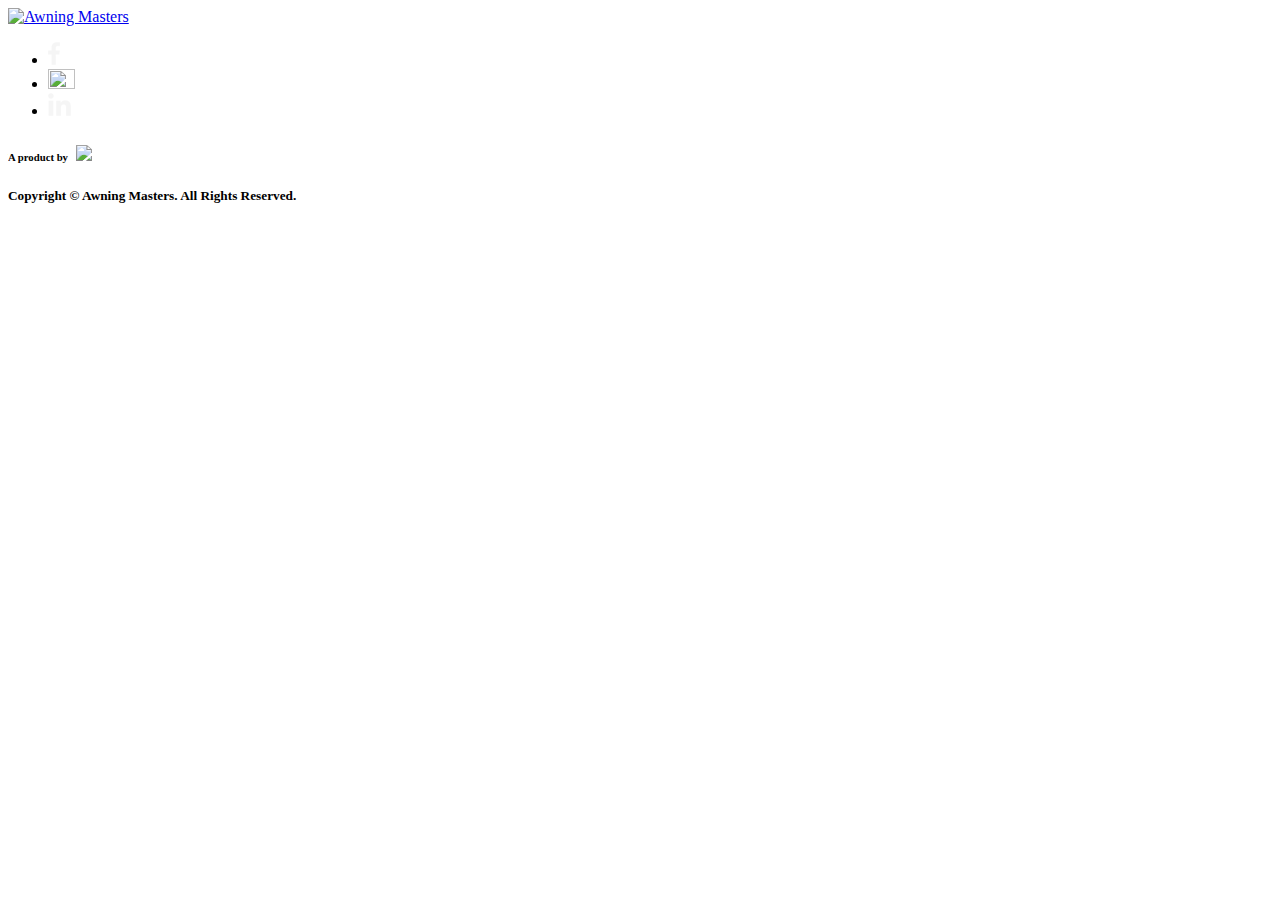
==== footer.html @ aab08e67 "added gallery" ====
<!doctype html>
<html>

<head>
</head>
	<body>
		<footer class="footer-section">
			<div class="container">
			<div class="row">
				<div class="col-lg-3 col-md-3 col-sm-3 col-xs-12 footer-text-center">
					<a href="index-2.html" onclick=backTomain()><img class="mainLogo footer-logo" src="images/pitch-logo.svg" alt="Awning Masters">
					</a>
					<br>
					<!-- <ul class="presentation-links list-unstyled">
						<li><a>Get quotes</a></li>
						<li><a>Get results</a></li>
					</ul> -->
					<ul class="list-inline social-links">
						<li><a href="https://www.facebook.com/"><img src="images/facebooklogo.png" width="12" height="23"></a></li>
						<li><a href="https://twitter.com/"><img src="images/twitterlogo.png" width="27" height="20"></a></li>
						<li><a href="https://www.linkedin.com/company/"><img src="images/linkedinlogo.png" width="23" height="23"></a></li>
					</ul>
				</div>

				<!-- <div class="col-lg-2 col-md-2 col-sm-2 col-xs-12 footer-text-center">
				 <h3 class="text-uppercase">Solutions</h3>
				 <ul class="list-unstyled soln-links">
					 <li> <a href="sales.html">Team </a></li>
					 
					 <li> <a href="agencies.html">Clients</a></li>
				 </ul>
				</div> -->

				
		<!-- 		<div class="col-lg-2 col-md-2 col-sm-2 col-xs-12 footer-text-center">
				<h3 class="text-uppercase">company</h3>
				<ul class="list-unstyled soln-links">
					<li><a href="pricing.html">Pricing</a></li>
					<li><a href="services.html">Services</a></li>
					<li> <a data-toggle="modal" data-target="#myContactModal">Contact Us</a> </li>
					
					</ul>
				</div>
 -->
				

			</div>
			</div>
		</footer>
		<footer class="thin-footer">
            <div class="container">
                <section class="left-cont">
                  <h6>A product by &nbsp; <img src="images/.png"></h6>
                </section>
                <section class="right-cont">
                  <h5>Copyright © Awning Masters. All Rights Reserved.</h5>
                </section>
            </div>
        </footer>
	</body>

</html>
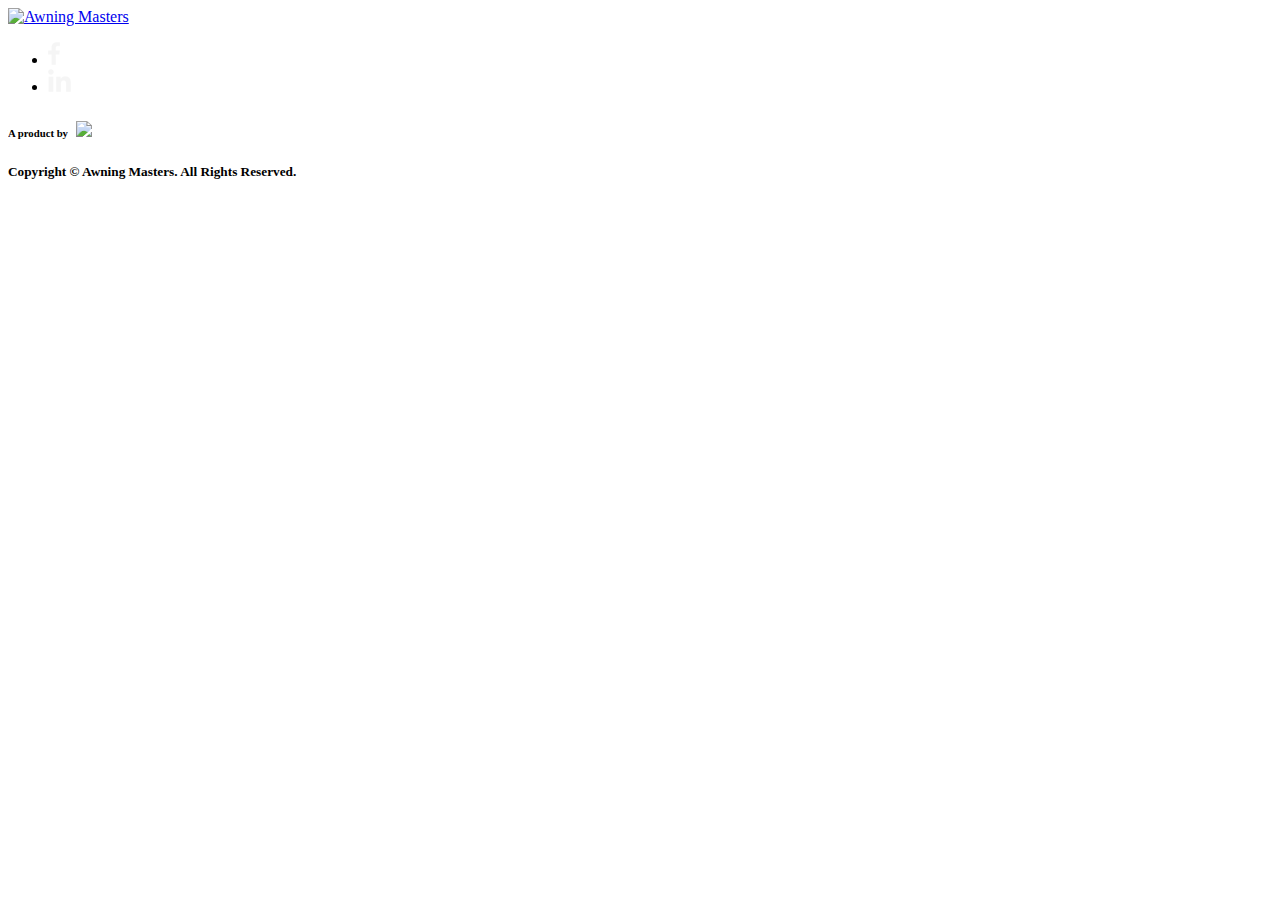
==== commit 76d84c8c: "updating gallery" ====
--- a/footer.html
+++ b/footer.html
@@ -17,7 +17,7 @@
 					</ul> -->
 					<ul class="list-inline social-links">
 						<li><a href="https://www.facebook.com/"><img src="images/facebooklogo.png" width="12" height="23"></a></li>
-						<li><a href="https://twitter.com/"><img src="images/twitterlogo.png" width="27" height="20"></a></li>
+						
 						<li><a href="https://www.linkedin.com/company/"><img src="images/linkedinlogo.png" width="23" height="23"></a></li>
 					</ul>
 				</div>
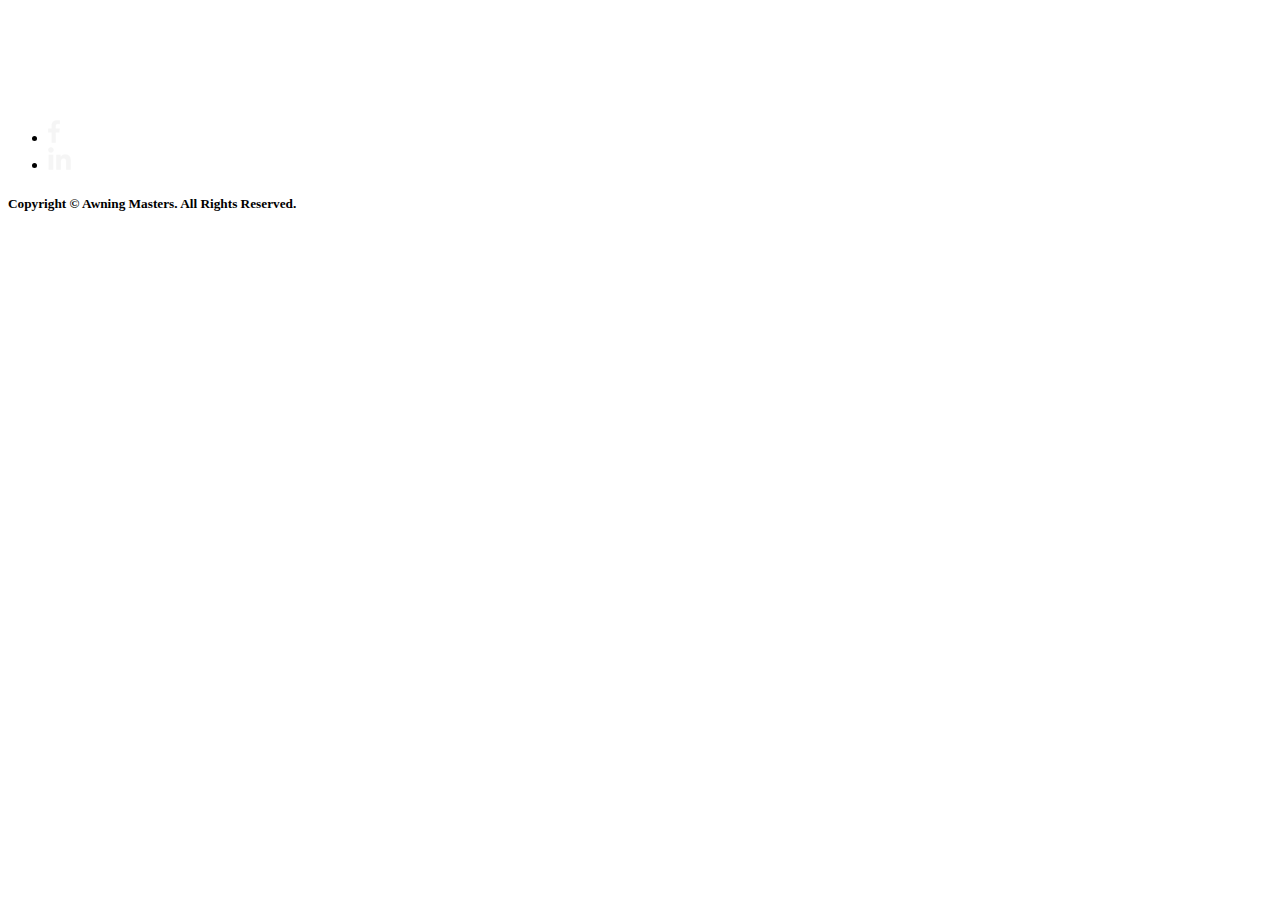
==== commit 67e6e528: "asdas" ====
--- a/footer.html
+++ b/footer.html
@@ -8,7 +8,8 @@
 			<div class="container">
 			<div class="row">
 				<div class="col-lg-3 col-md-3 col-sm-3 col-xs-12 footer-text-center">
-					<a href="index-2.html" onclick=backTomain()><img class="mainLogo footer-logo" src="images/pitch-logo.svg" alt="Awning Masters">
+					<p style="color: white;">Email: contact@awningmasters.in</p>
+					<a href="index.html" onclick=backTomain()><img class="mainLogo footer-logo" src="images/white-logo.png" alt="Awning Masters">
 					</a>
 					<br>
 					<!-- <ul class="presentation-links list-unstyled">
@@ -49,10 +50,8 @@
 		</footer>
 		<footer class="thin-footer">
             <div class="container">
+                
                 <section class="left-cont">
-                  <h6>A product by &nbsp; <img src="images/.png"></h6>
-                </section>
-                <section class="right-cont">
                   <h5>Copyright © Awning Masters. All Rights Reserved.</h5>
                 </section>
             </div>
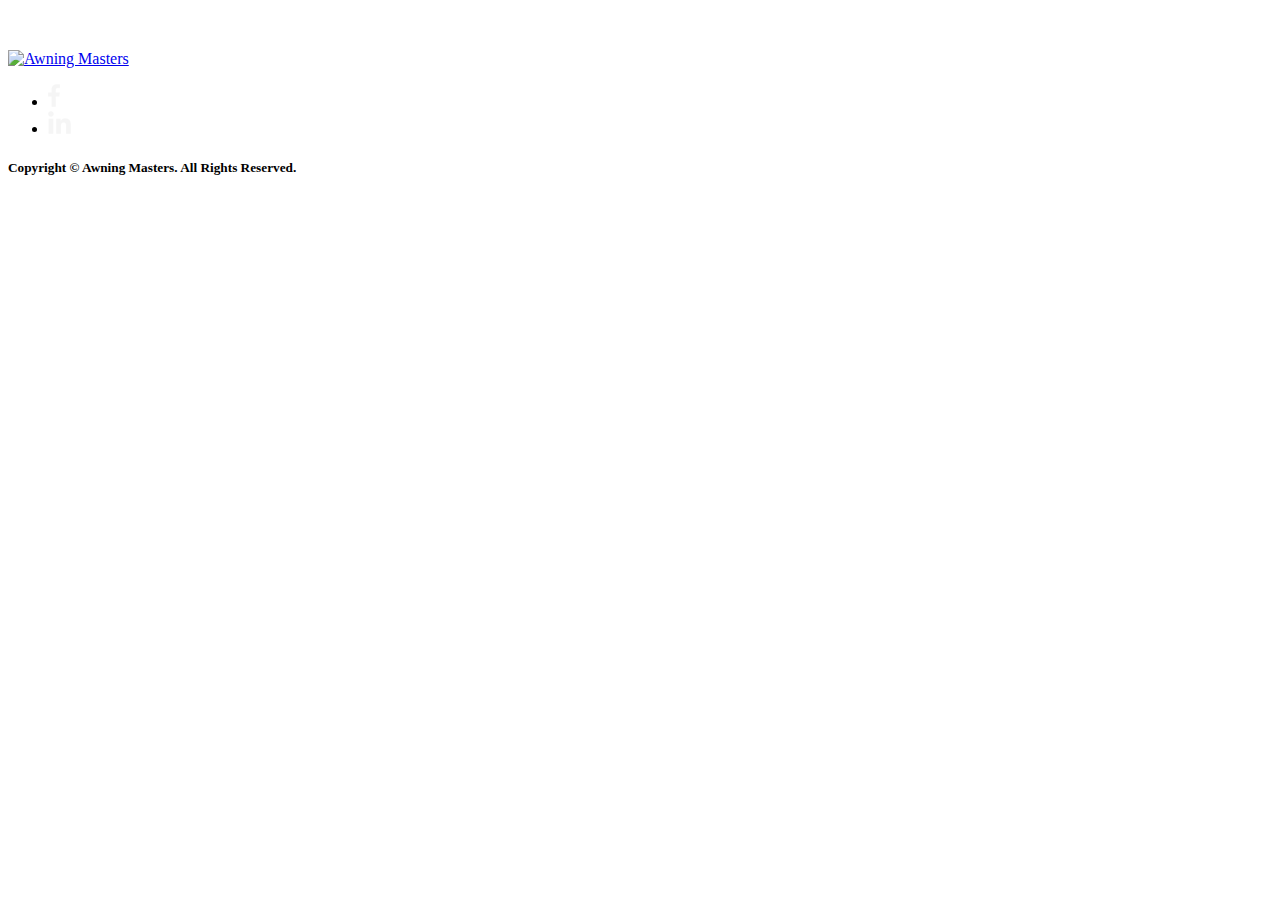
==== commit d522d96b: "tweaks" ====
--- a/footer.html
+++ b/footer.html
@@ -9,7 +9,7 @@
 			<div class="row">
 				<div class="col-lg-3 col-md-3 col-sm-3 col-xs-12 footer-text-center">
 					<p style="color: white;">Email: contact@awningmasters.in</p>
-					<a href="index.html" onclick=backTomain()><img class="mainLogo footer-logo" src="images/white-logo.png" alt="Awning Masters">
+					<a href="index.html" onclick=backTomain()><img class="mainLogo footer-logo" src="images/white-logo.pngw" alt="Awning Masters">
 					</a>
 					<br>
 					<!-- <ul class="presentation-links list-unstyled">
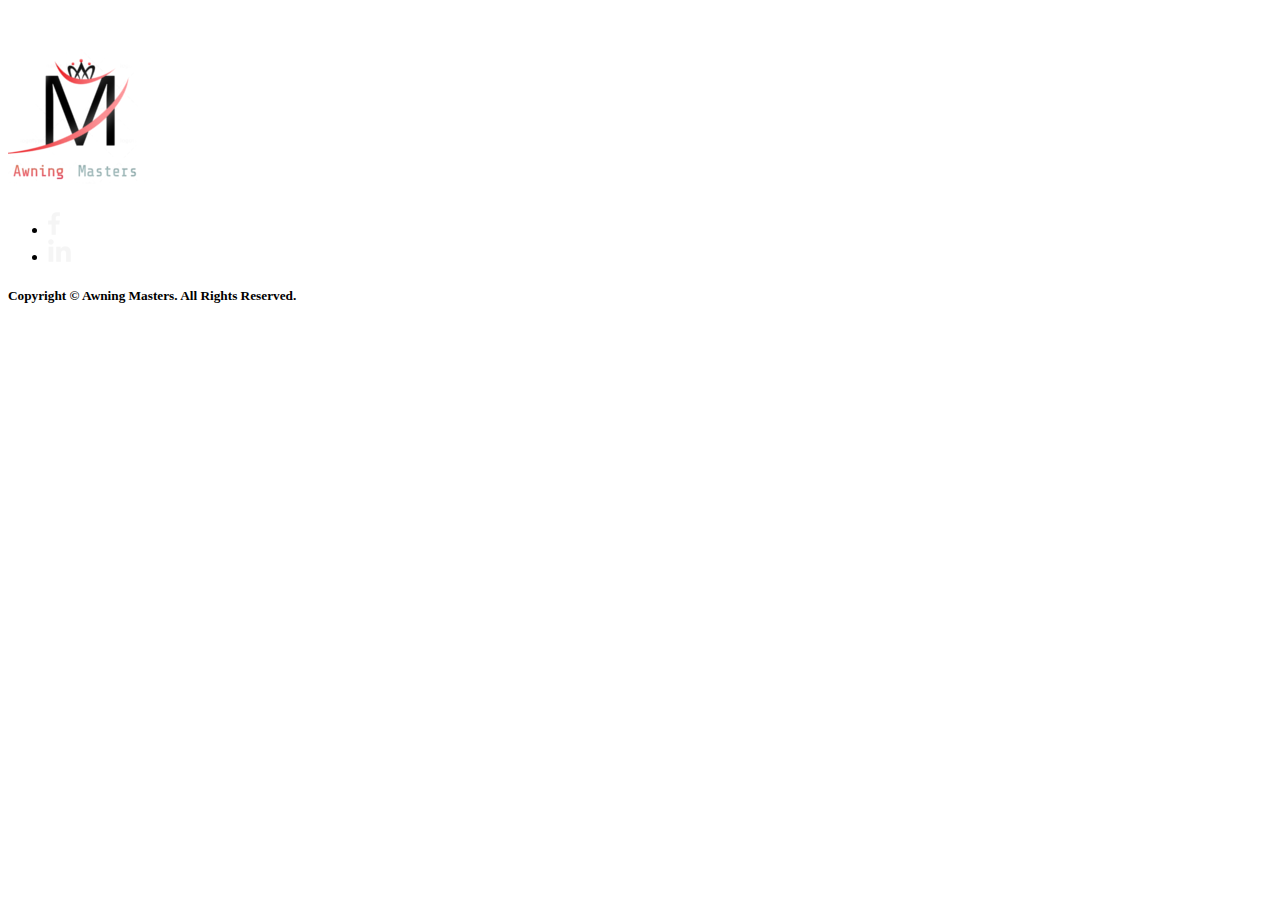
==== commit abce057e: "updasdas" ====
--- a/footer.html
+++ b/footer.html
@@ -9,7 +9,7 @@
 			<div class="row">
 				<div class="col-lg-3 col-md-3 col-sm-3 col-xs-12 footer-text-center">
 					<p style="color: white;">Email: contact@awningmasters.in</p>
-					<a href="index.html" onclick=backTomain()><img class="mainLogo footer-logo" src="images/white-logo.pngw" alt="Awning Masters">
+					<a href="index.html" onclick=backTomain()><img class="mainLogo footer-logo" src="images/logo2.png" alt="Awning Masters">
 					</a>
 					<br>
 					<!-- <ul class="presentation-links list-unstyled">
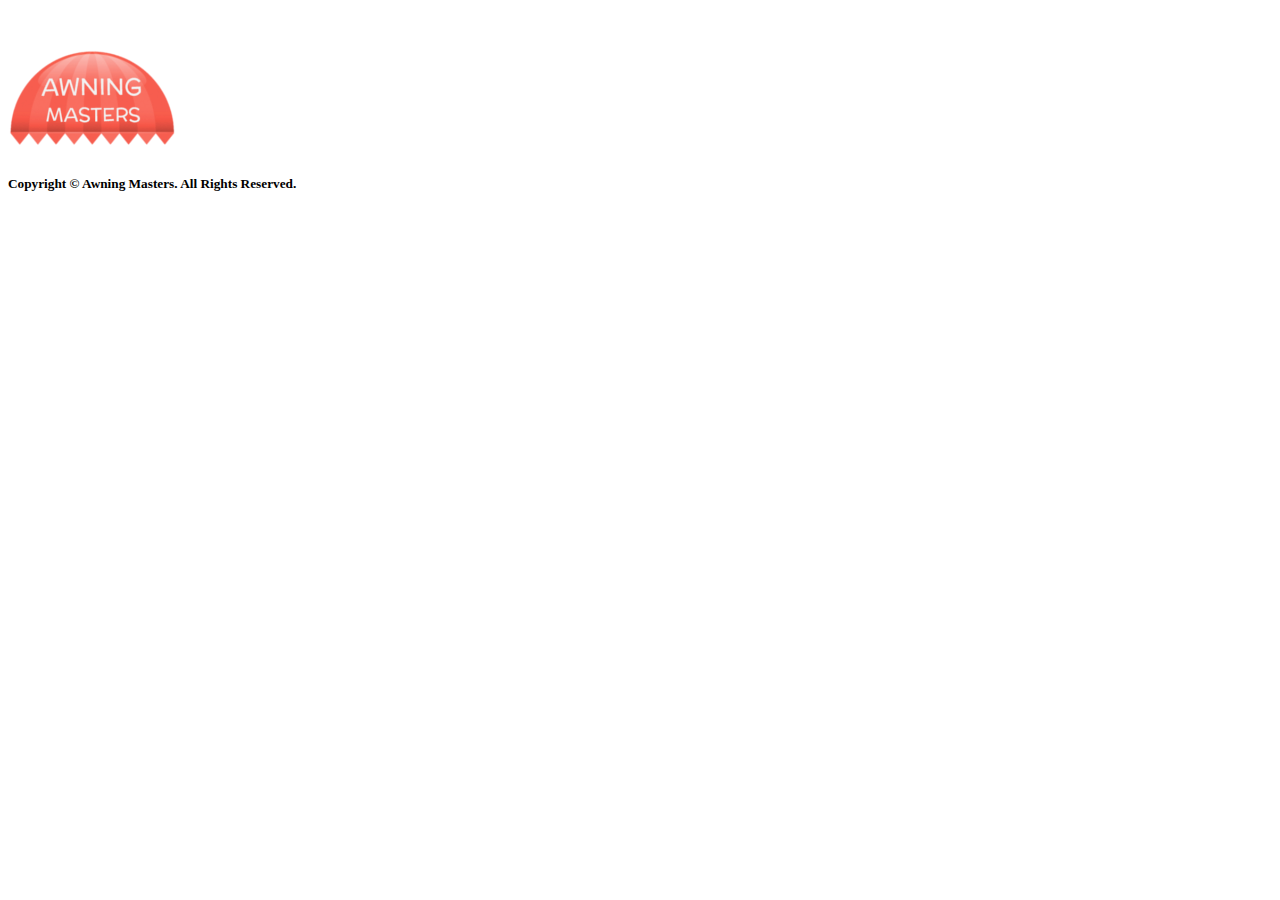
==== commit 5047f229: "added logo" ====
--- a/footer.html
+++ b/footer.html
@@ -16,11 +16,7 @@
 						<li><a>Get quotes</a></li>
 						<li><a>Get results</a></li>
 					</ul> -->
-					<ul class="list-inline social-links">
-						<li><a href="https://www.facebook.com/"><img src="images/facebooklogo.png" width="12" height="23"></a></li>
-						
-						<li><a href="https://www.linkedin.com/company/"><img src="images/linkedinlogo.png" width="23" height="23"></a></li>
-					</ul>
+					
 				</div>
 
 				<!-- <div class="col-lg-2 col-md-2 col-sm-2 col-xs-12 footer-text-center">
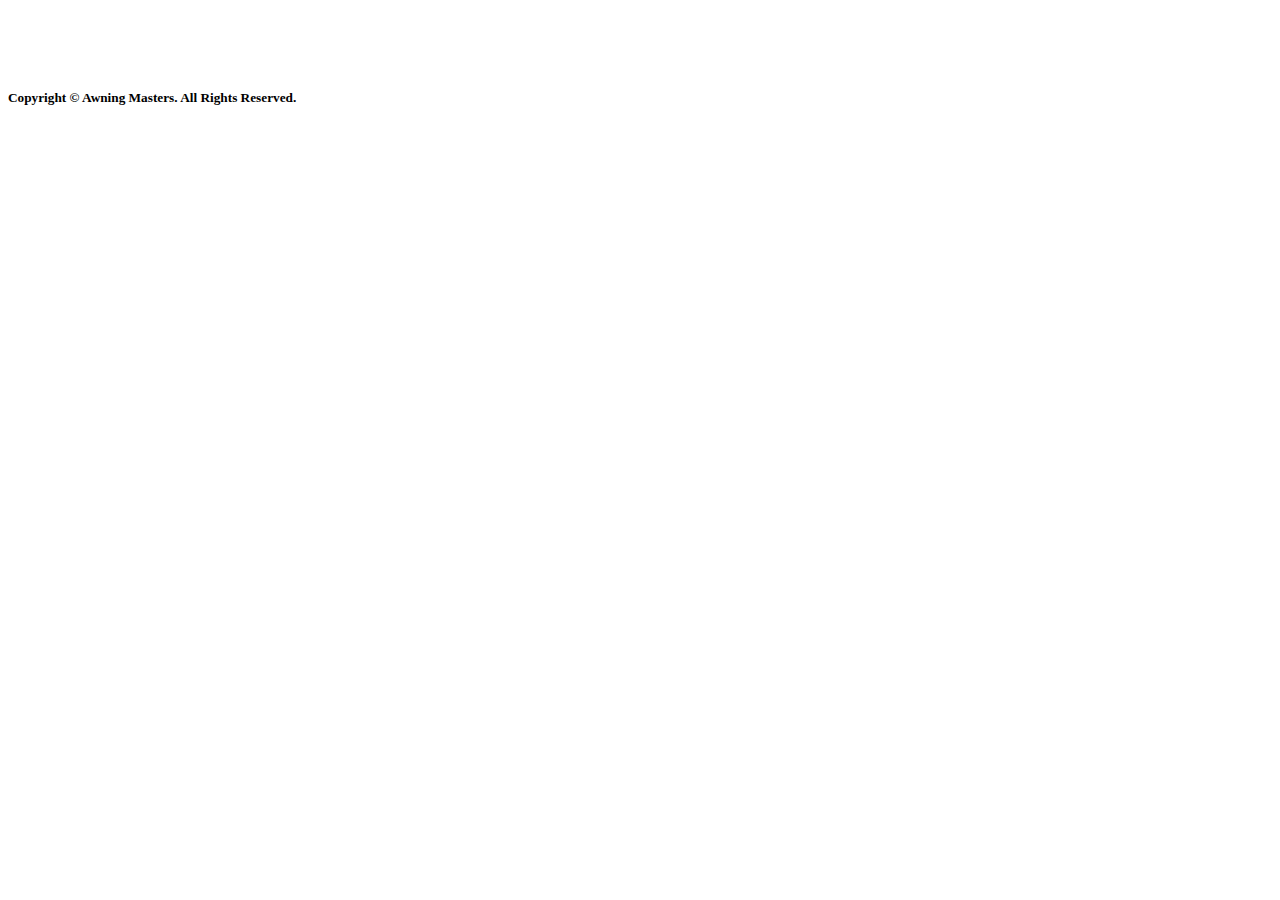
==== commit 0b722567: "added new logo" ====
--- a/footer.html
+++ b/footer.html
@@ -9,7 +9,7 @@
 			<div class="row">
 				<div class="col-lg-3 col-md-3 col-sm-3 col-xs-12 footer-text-center">
 					<p style="color: white;">Email: contact@awningmasters.in</p>
-					<a href="index.html" onclick=backTomain()><img class="mainLogo footer-logo" src="images/logo2.png" alt="Awning Masters">
+					<!-- <a href="index.html" onclick=backTomain()><img class="mainLogo footer-logo" src="images/logo.png" alt="Awning Masters"> -->
 					</a>
 					<br>
 					<!-- <ul class="presentation-links list-unstyled">
